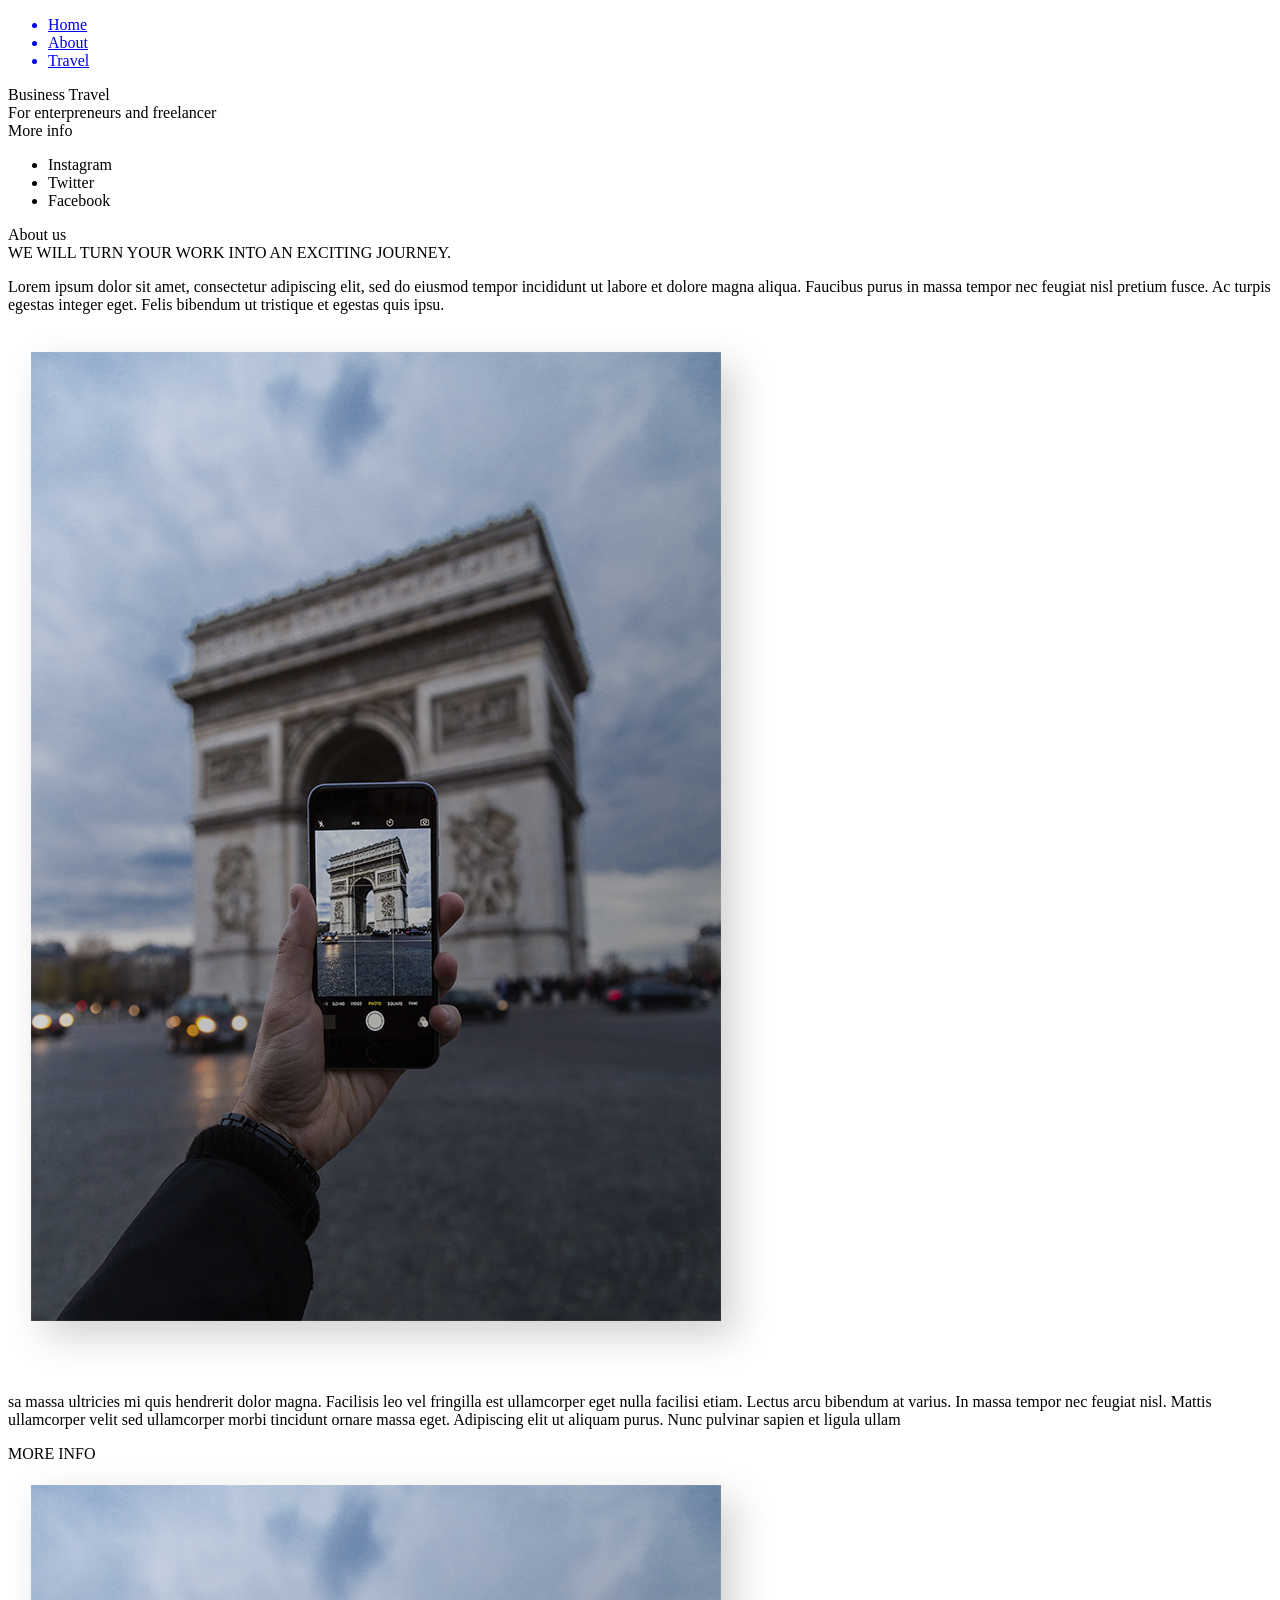
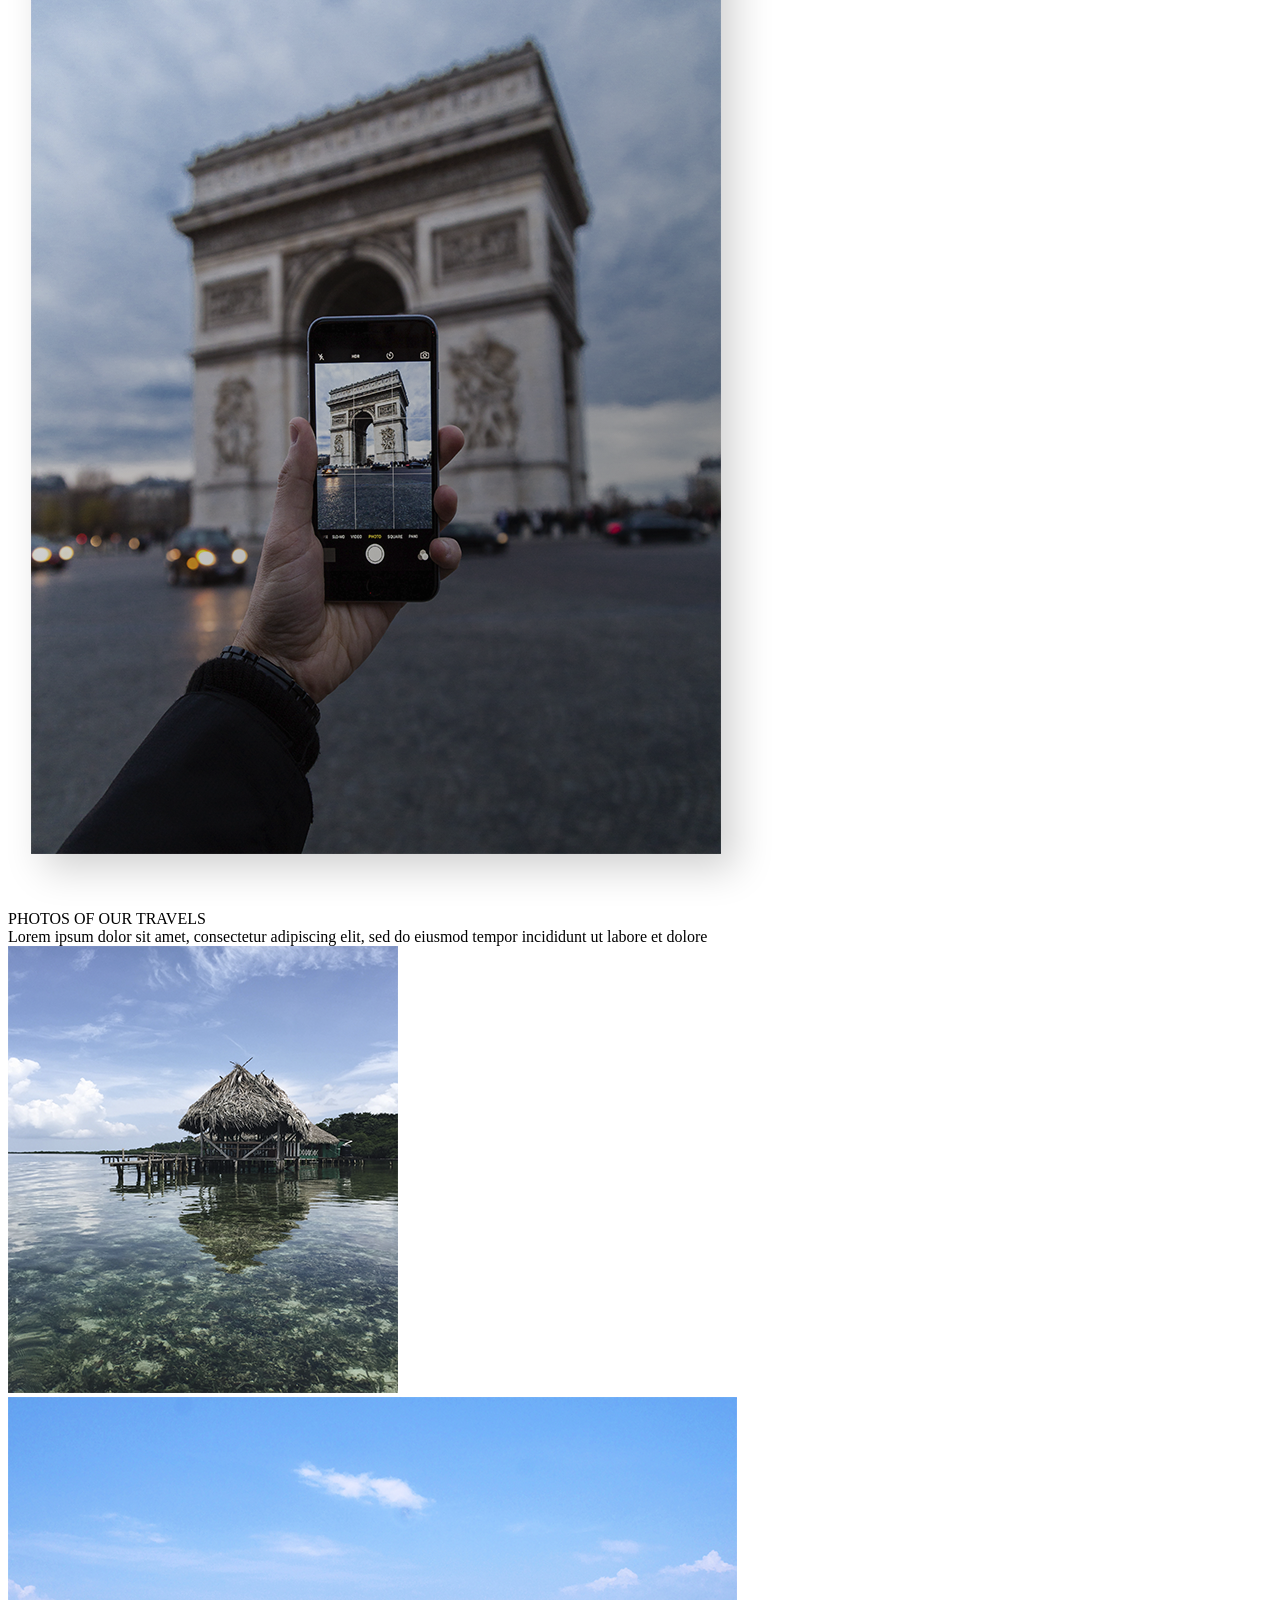
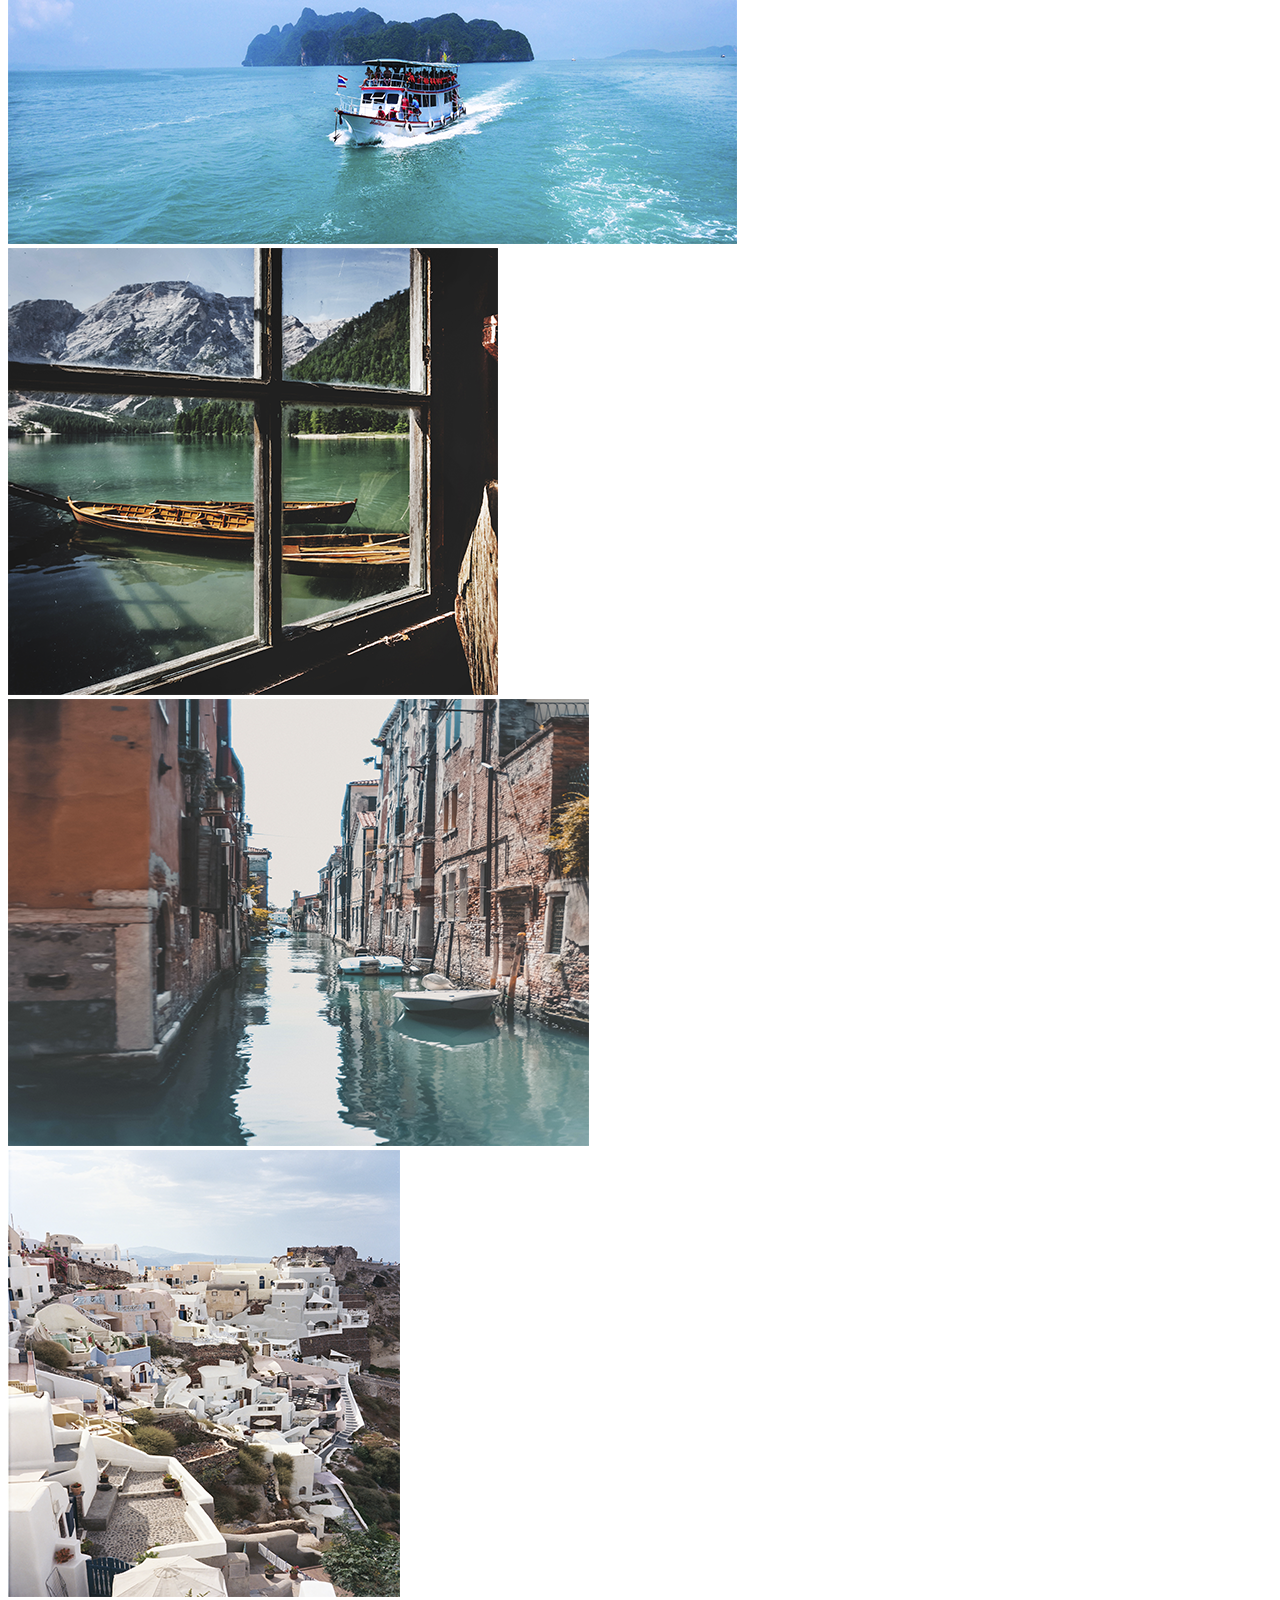
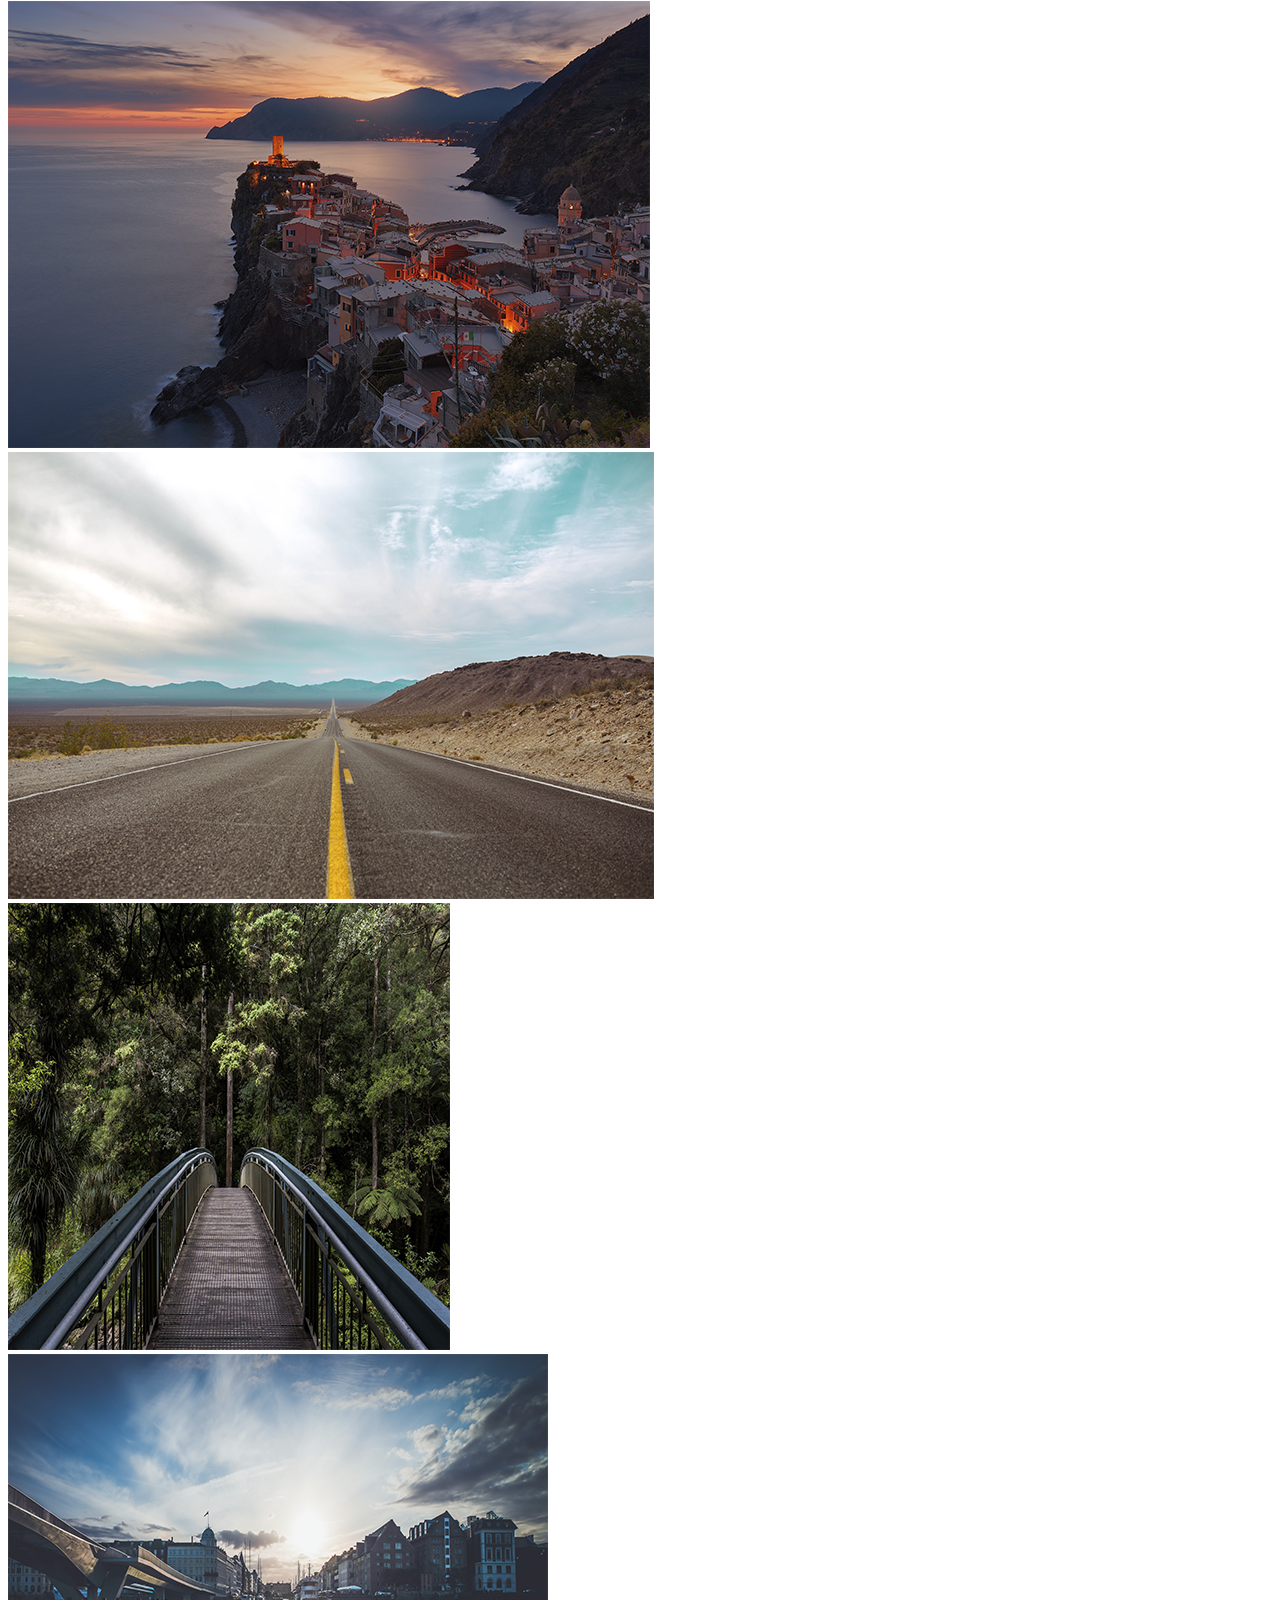
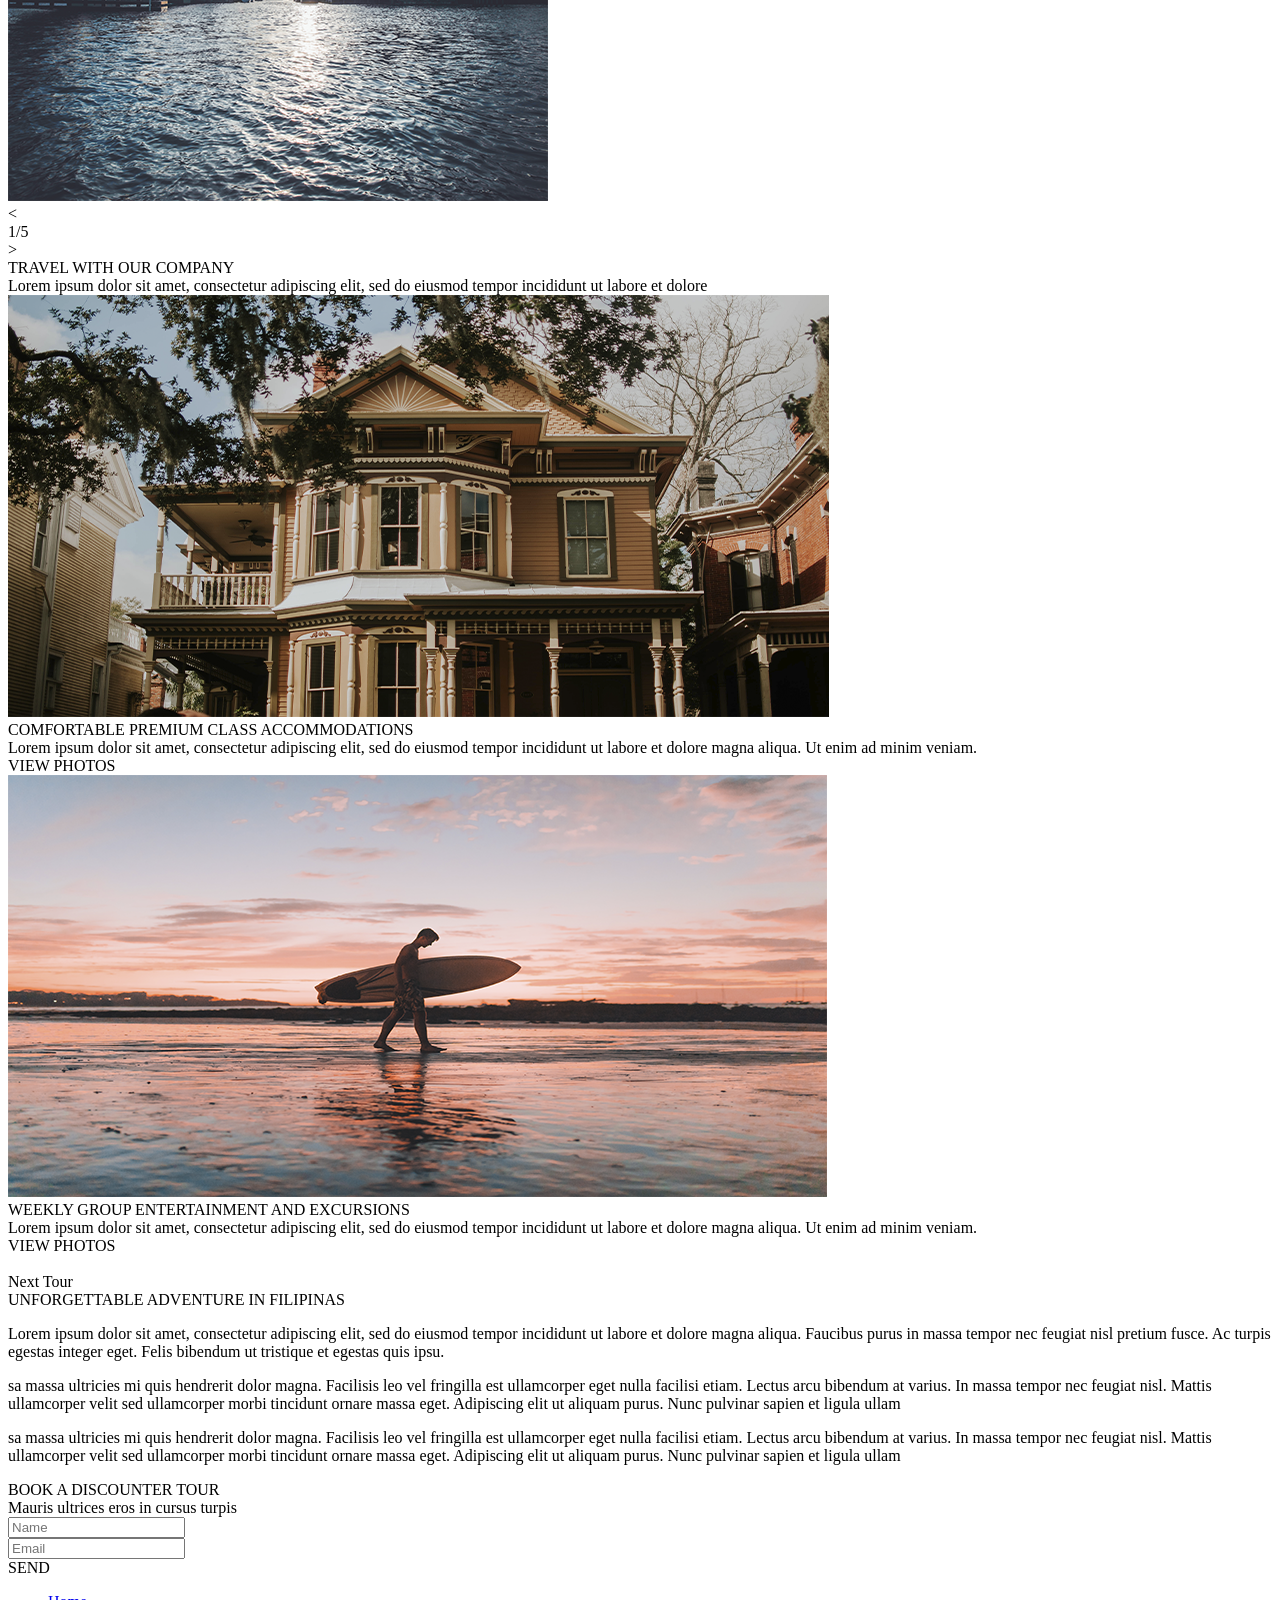
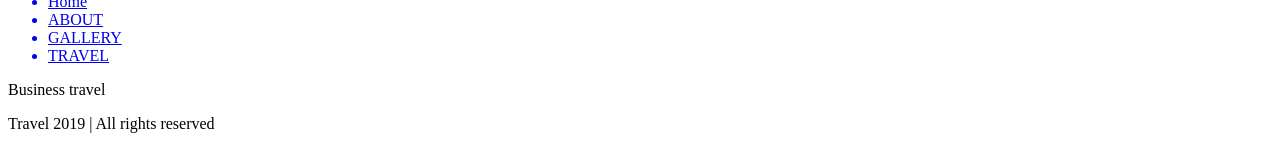
==== src/index.html @ 2fd4874b "add project" ====
<!DOCTYPE html>
<html lang="en">

<head>
    <meta charset="UTF-8">
    <meta name="viewport" content="width=device-width, initial-scale=1.0">
    <title>Document</title>
    <link rel="stylesheet" href="./css/style.min.css">
</head>

<body>
    <div class="wrapper">
        <header>
            <div class="header" id="home">
                <div class="header-container container">
                    <div class="header-container-nav">
                        <ul>
                            <a href="#home">
                                <li>Home</li>
                            </a>
                            <a href="#about">
                                <li>About</li>
                            </a>
                            <a href="#travel">
                                <li>Travel</li>
                            </a>
                        </ul>
                    </div>
                    <div class="header-container-block">
                        <div class="header-container-block-center">
                            <div class="header-container-block-center__title">Business Travel</div>
                            <div class="header-container-block-center__text">For enterpreneurs and freelancer</div>
                            <div class="header-container-block-center__button">More info</div>
                        </div>
                        <div class="header-container-block-right">
                            <ul>
                                <li>Instagram</li>
                                <li>Twitter</li>
                                <li>Facebook</li>
                            </ul>
                        </div>

                    </div>
                </div>
            </div>
        </header>
        <div class="about" id="about">
            <div class="about-container container">
                <div class="about-container-left">
                    <div class="about-container-left__subtitle">About us</div>
                    <div class="about-container-left__title">WE WILL TURN YOUR WORK INTO
                        AN EXCITING JOURNEY.</div>
                    <div class="about-container-left__text">
                        <p>Lorem ipsum dolor sit amet, consectetur adipiscing elit,
                            sed do eiusmod tempor incididunt ut labore et dolore
                            magna aliqua. Faucibus purus in massa tempor nec
                            feugiat nisl pretium fusce. Ac turpis egestas integer eget.
                            Felis bibendum ut tristique et egestas quis ipsu. </p>
                        <div class="arc">
                            <img src="img/arc.png" alt="">
                        </div>
                        <p>sa massa ultricies mi quis hendrerit dolor magna. Facilisis
                            leo vel fringilla est ullamcorper eget nulla facilisi etiam.
                            Lectus arcu bibendum at varius. In massa tempor nec
                            feugiat nisl. Mattis ullamcorper velit sed ullamcorper
                            morbi tincidunt ornare massa eget. Adipiscing elit ut
                            aliquam purus. Nunc pulvinar sapien et ligula ullam</p>
                    </div>
                    <div class="about-container-left__button">MORE INFO</div>
                </div>
                <div class="about-container-right">
                    <div class="about-container-right__image arc">
                        <img src="img/arc.png" alt="">
                    </div>
                </div>
            </div>
        </div>
        <!-- gallery -->
        <div class="gallery" id="gallery">
            <div class="gallery-container container">
                <div class="gallery-container-head">
                    <div class="gallery-container-head__title">PHOTOS OF OUR TRAVELS</div>
                    <div class="gallery-container-head__text">Lorem ipsum dolor sit amet, consectetur adipiscing elit,
                        sed do eiusmod tempor incididunt ut labore et dolore </div>
                </div>
                <div class="gallery-container-slider">
                    <div class="gallery-container-slider-block">
                        <div class="gallery-container-slider-block__item">
                            <img src="img/gallery_1.png" alt="">
                        </div>
                        <div class="gallery-container-slider-block__item">
                            <img src="img/gallery_2.png" alt="">
                        </div>
                        <div class="gallery-container-slider-block__item">
                            <img src="img/gallery_3.png" alt="">
                        </div>
                        <div class="gallery-container-slider-block__item">
                            <img src="img/gallery_4.png" alt="">
                        </div>
                        <div class="gallery-container-slider-block__item">
                            <img src="img/gallery_5.png" alt="">
                        </div>
                        <div class="gallery-container-slider-block__item">
                            <img src="img/gallery_6.png" alt="">
                        </div>
                        <div class="gallery-container-slider-block__item">
                            <img src="img/gallery_7.png" alt="">
                        </div>
                        <div class="gallery-container-slider-block__item">
                            <img src="img/gallery_8.png" alt="">
                        </div>
                        <div class="gallery-container-slider-block__item">
                            <img src="img/gallery_9.png" alt="">
                        </div>
                    </div>
                    <div class="gallery-container-slider-buttons">
                        <div class="gallery-container-slider-buttons__leftArrow">&lt;</div>
                        <div class="gallery-container-slider-buttons__currentPosition">1/<span>5</span></div>
                        <div class="gallery-container-slider-buttons__rightArrow">&gt;</div>
                    </div>
                </div>
            </div>
        </div>




        <div class="travel" id="travel">
            <div class="travel-container container">
                <div class="travel-container-head">
                    <div class="travel-container-head__title">TRAVEL WITH OUR COMPANY</div>
                    <div class="travel-container-head__text">Lorem ipsum dolor sit amet, consectetur
                        adipiscing elit,
                        sed do eiusmod tempor incididunt ut labore et dolore </div>
                </div>
                <div class="travel-container-block">
                    <div class="travel-container-block-item">
                        <div class="travel-container-block-item__image">
                            <img src="img/travel_1.png" alt="">
                        </div>
                        <div class="travel-container-block-item__title">COMFORTABLE PREMIUM CLASS ACCOMMODATIONS</div>
                        <div class="travel-container-block-item__text">Lorem ipsum dolor sit amet, consectetur
                            adipiscing
                            elit, sed do eiusmod tempor incididunt ut labore et
                            dolore magna aliqua. Ut enim ad minim veniam.</div>
                        <div class="travel-container-block-item__button">VIEW PHOTOS</div>
                    </div>
                    <div class="travel-container-block-item">
                        <div class="travel-container-block-item__image">
                            <img src="img/travel_2.png" alt="">
                        </div>
                        <div class="travel-container-block-item__title">WEEKLY GROUP ENTERTAINMENT AND EXCURSIONS</div>
                        <div class="travel-container-block-item__text">Lorem ipsum dolor sit amet, consectetur
                            adipiscing
                            elit, sed do eiusmod tempor incididunt ut labore et
                            dolore magna aliqua. Ut enim ad minim veniam.</div>
                        <div class="travel-container-block-item__button">VIEW PHOTOS</div>
                    </div>
                </div>
            </div>
        </div>
        <div class="tour">
            <div class="tour-container">
                <div class="tour-container container">
                    <div class="tour-container-left">
                        <div class="tour-container-left__image">
                            <img src="img/tour_1.png" alt="">
                        </div>
                    </div>
                    <div class="tour-container-right">
                        <div class="tour-container-right__subtitle">Next Tour</div>
                        <div class="tour-container-right__title">UNFORGETTABLE ADVENTURE
                            IN FILIPINAS</div>
                        <div class="tour-container-right__text">
                            <p>Lorem ipsum dolor sit amet, consectetur adipiscing elit,
                                sed do eiusmod tempor incididunt ut labore et dolore
                                magna aliqua. Faucibus purus in massa tempor nec
                                feugiat nisl pretium fusce. Ac turpis egestas integer eget.
                                Felis bibendum ut tristique et egestas quis ipsu. </p>
                            <p>sa massa ultricies mi quis hendrerit dolor magna. Facilisis
                                leo vel fringilla est ullamcorper eget nulla facilisi etiam.
                                Lectus arcu bibendum at varius. In massa tempor nec
                                feugiat nisl. Mattis ullamcorper velit sed ullamcorper
                                morbi tincidunt ornare massa eget. Adipiscing elit ut
                                aliquam purus. Nunc pulvinar sapien et ligula ullam</p>
                            <p>sa massa ultricies mi quis hendrerit dolor magna. Facilisis
                                leo vel fringilla est ullamcorper eget nulla facilisi etiam.
                                Lectus arcu bibendum at varius. In massa tempor nec
                                feugiat nisl. Mattis ullamcorper velit sed ullamcorper
                                morbi tincidunt ornare massa eget. Adipiscing elit ut
                                aliquam purus. Nunc pulvinar sapien et ligula ullam</p>
                        </div>

                    </div>

                </div>
            </div>
        </div>
        <div class="input">
            <div class="input-container container">
                <div class="input-container-block">
                    <div class="description">
                        <div class="input-container-block__title">BOOK A DISCOUNTER TOUR</div>
                        <div class="input-container-block__text">Mauris ultrices eros in cursus turpis </div>
                    </div>
                    <div class="input-container-block__inputName"><input type="text" placeholder="Name"></div>
                    <div class="input-container-block__inputEmail"><input type="text" placeholder="Email"></div>
                    <div class="input-container-block__button">SEND</div>
                </div>
            </div>
        </div>
        <footer>
            <div class="footer">
                <div class="footer-container container">
                    <div class="footer-container__nav">
                        <ul>
                            <a href="#home">
                                <li>Home</li>
                            </a>
                            <a href="#about">
                                <li>ABOUT</li>
                            </a>
                            <a href="#gallery">
                                <li>GALLERY</li>
                            </a>
                            <a href="#travel">
                                <li>TRAVEL</li>
                            </a>
                        </ul>
                    </div>
                    <div class="footer-container__sign">
                        <p>Business travel</p>
                        <p>Travel 2019 | All rights reserved</p>
                    </div>
                </div>
            </div>
        </footer>
    </div>
    <script src="./js/script.min.js"></script>
</body>

</html>
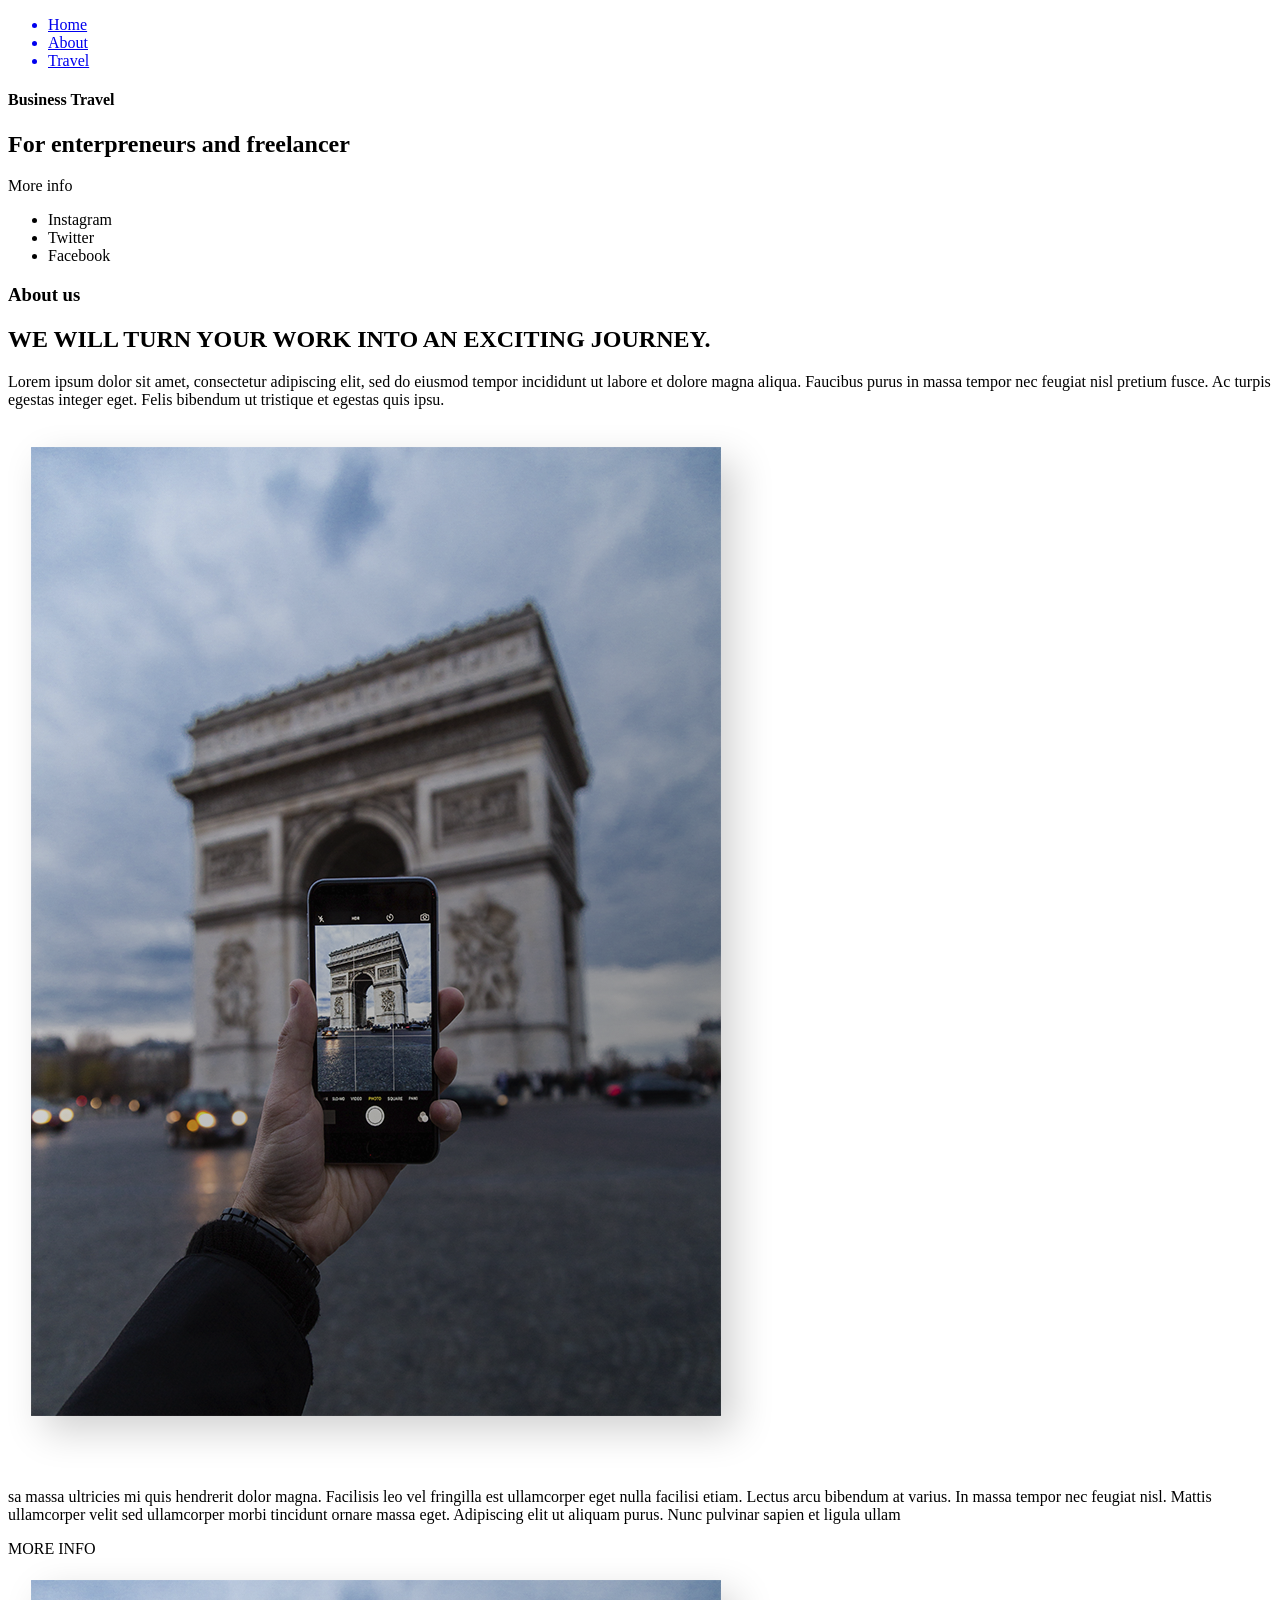
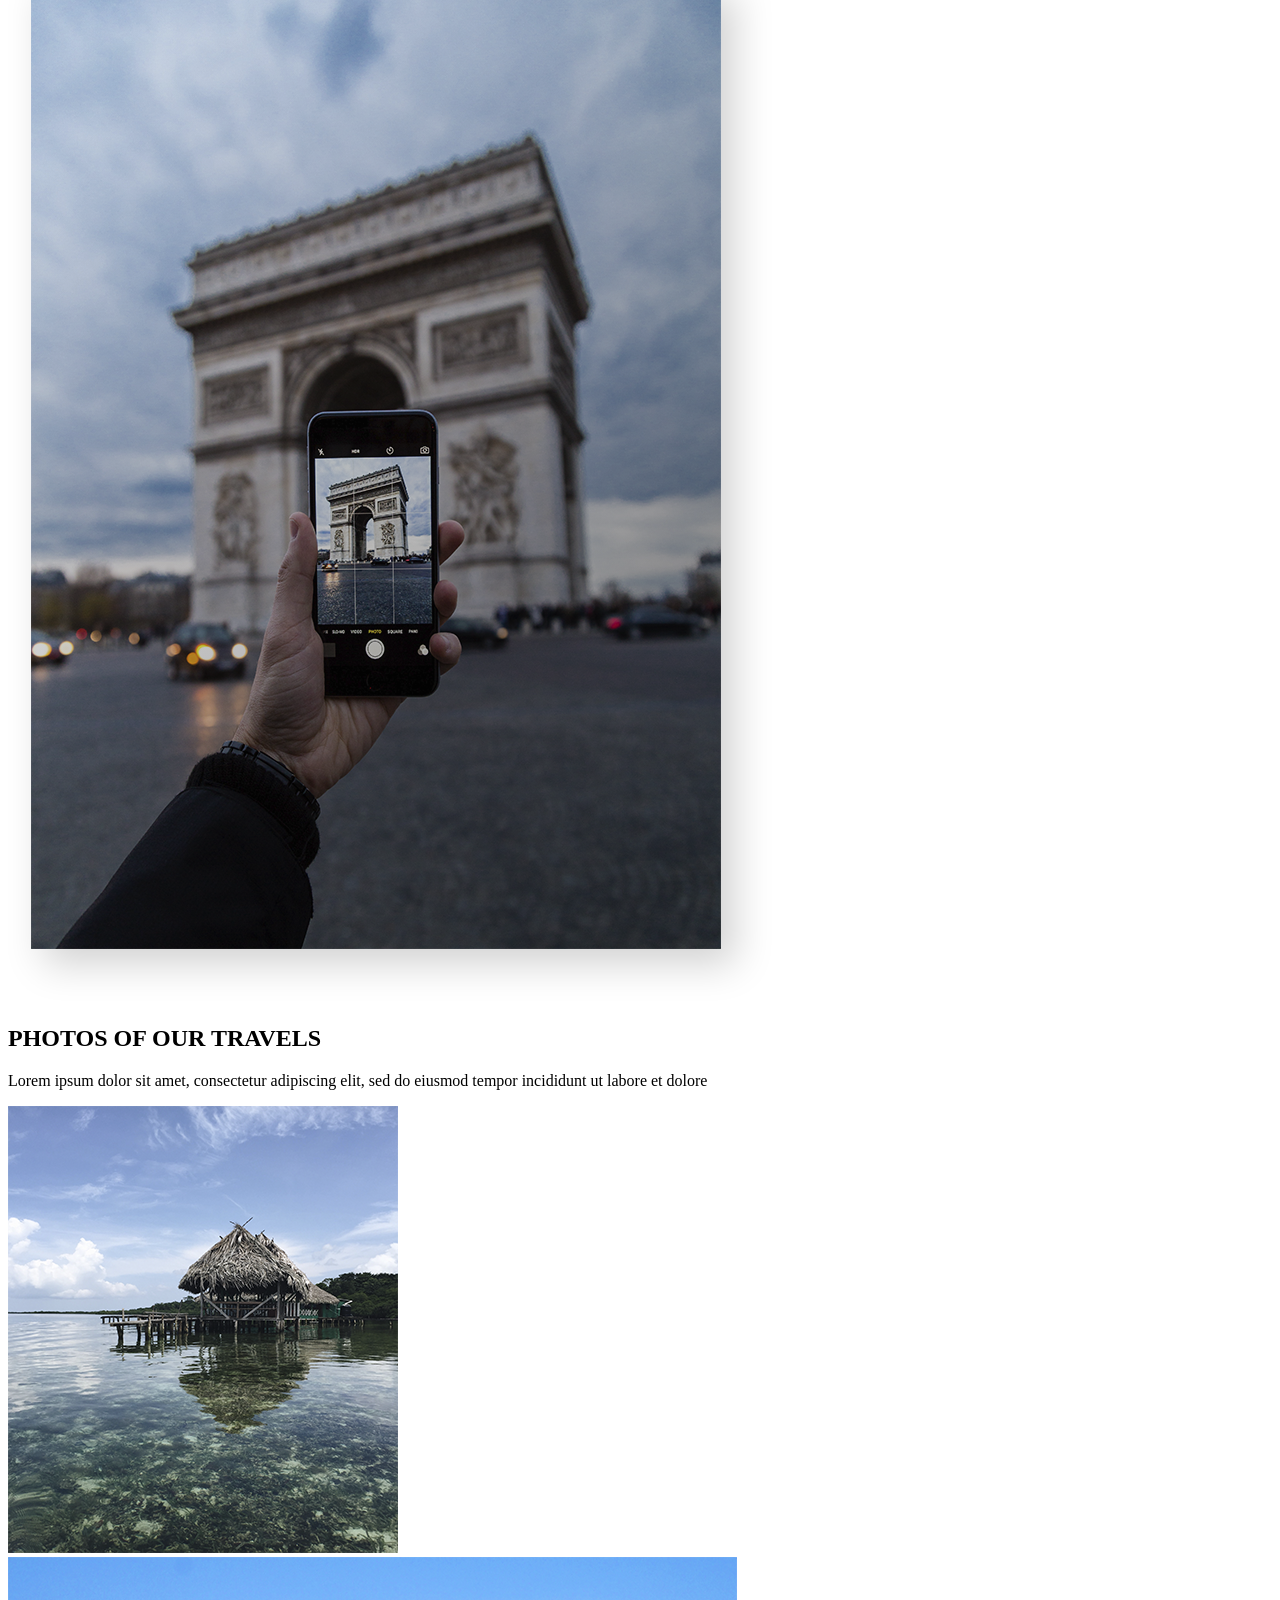
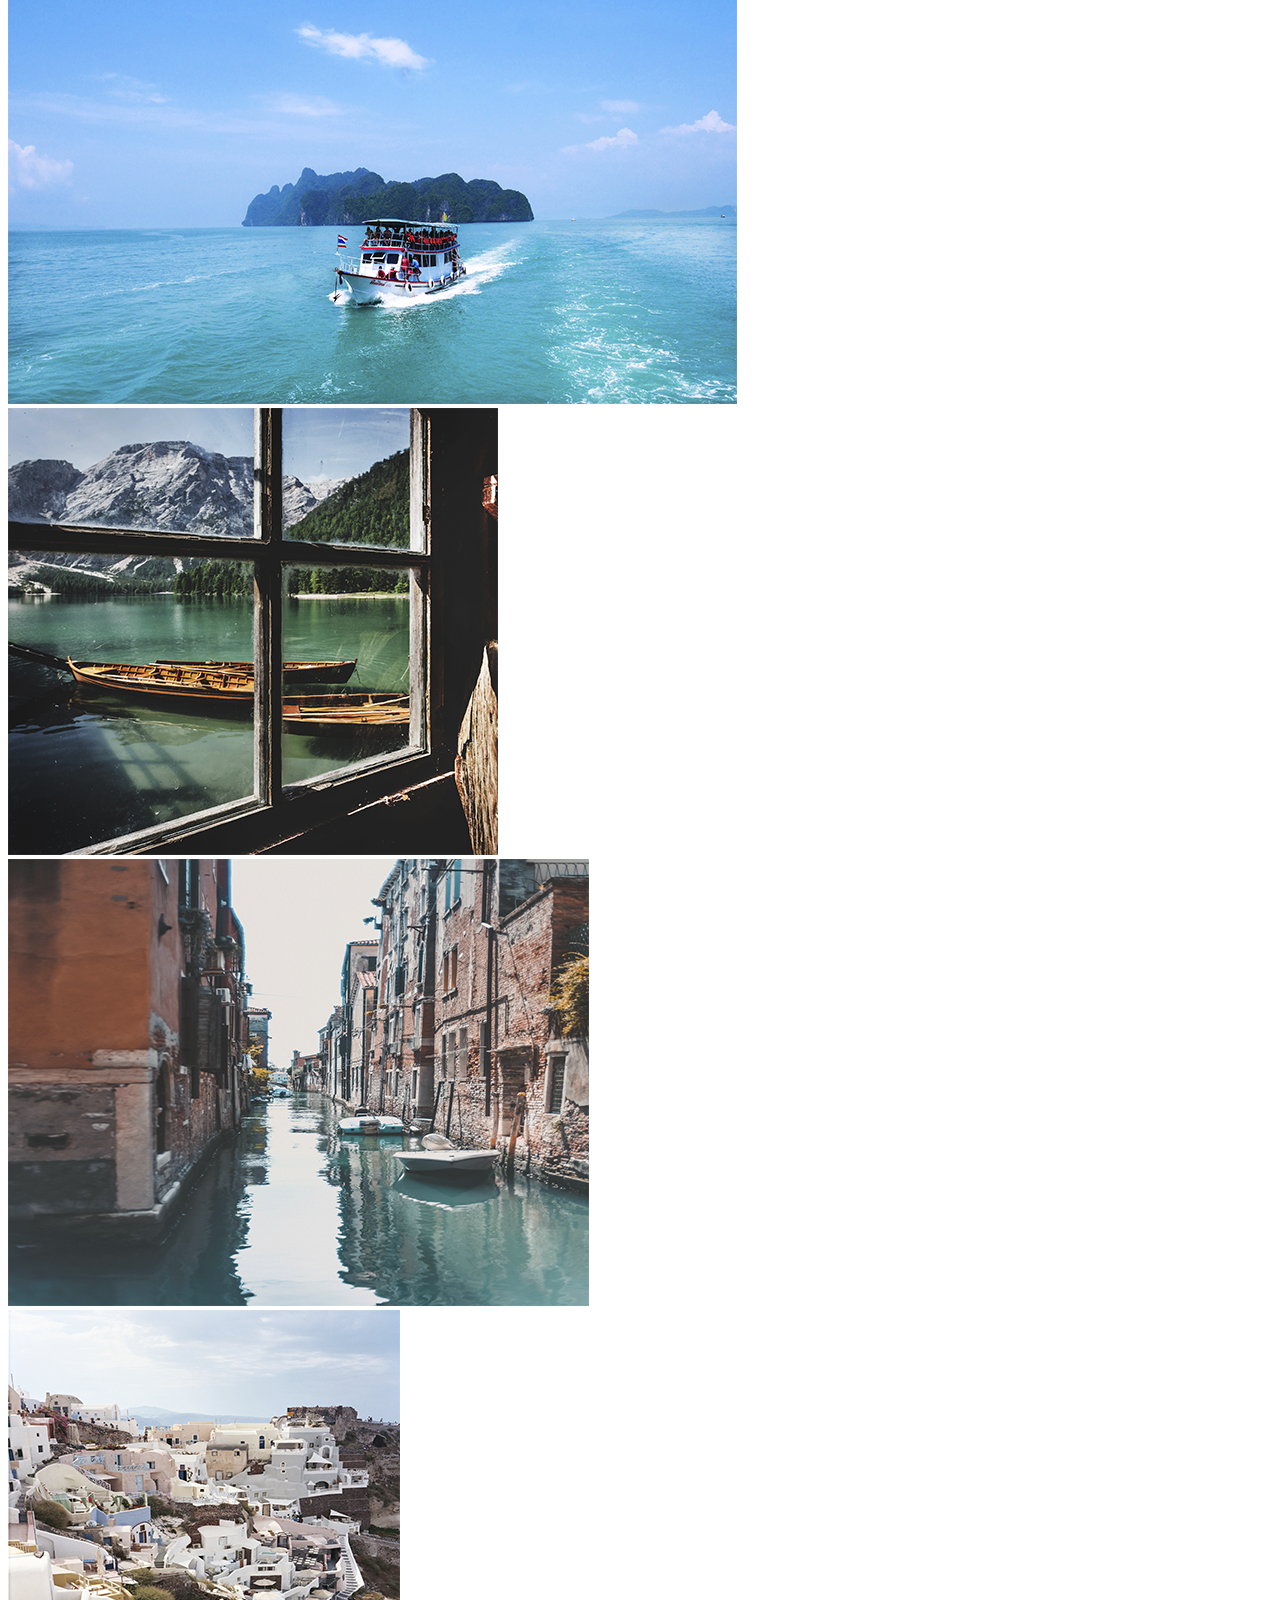
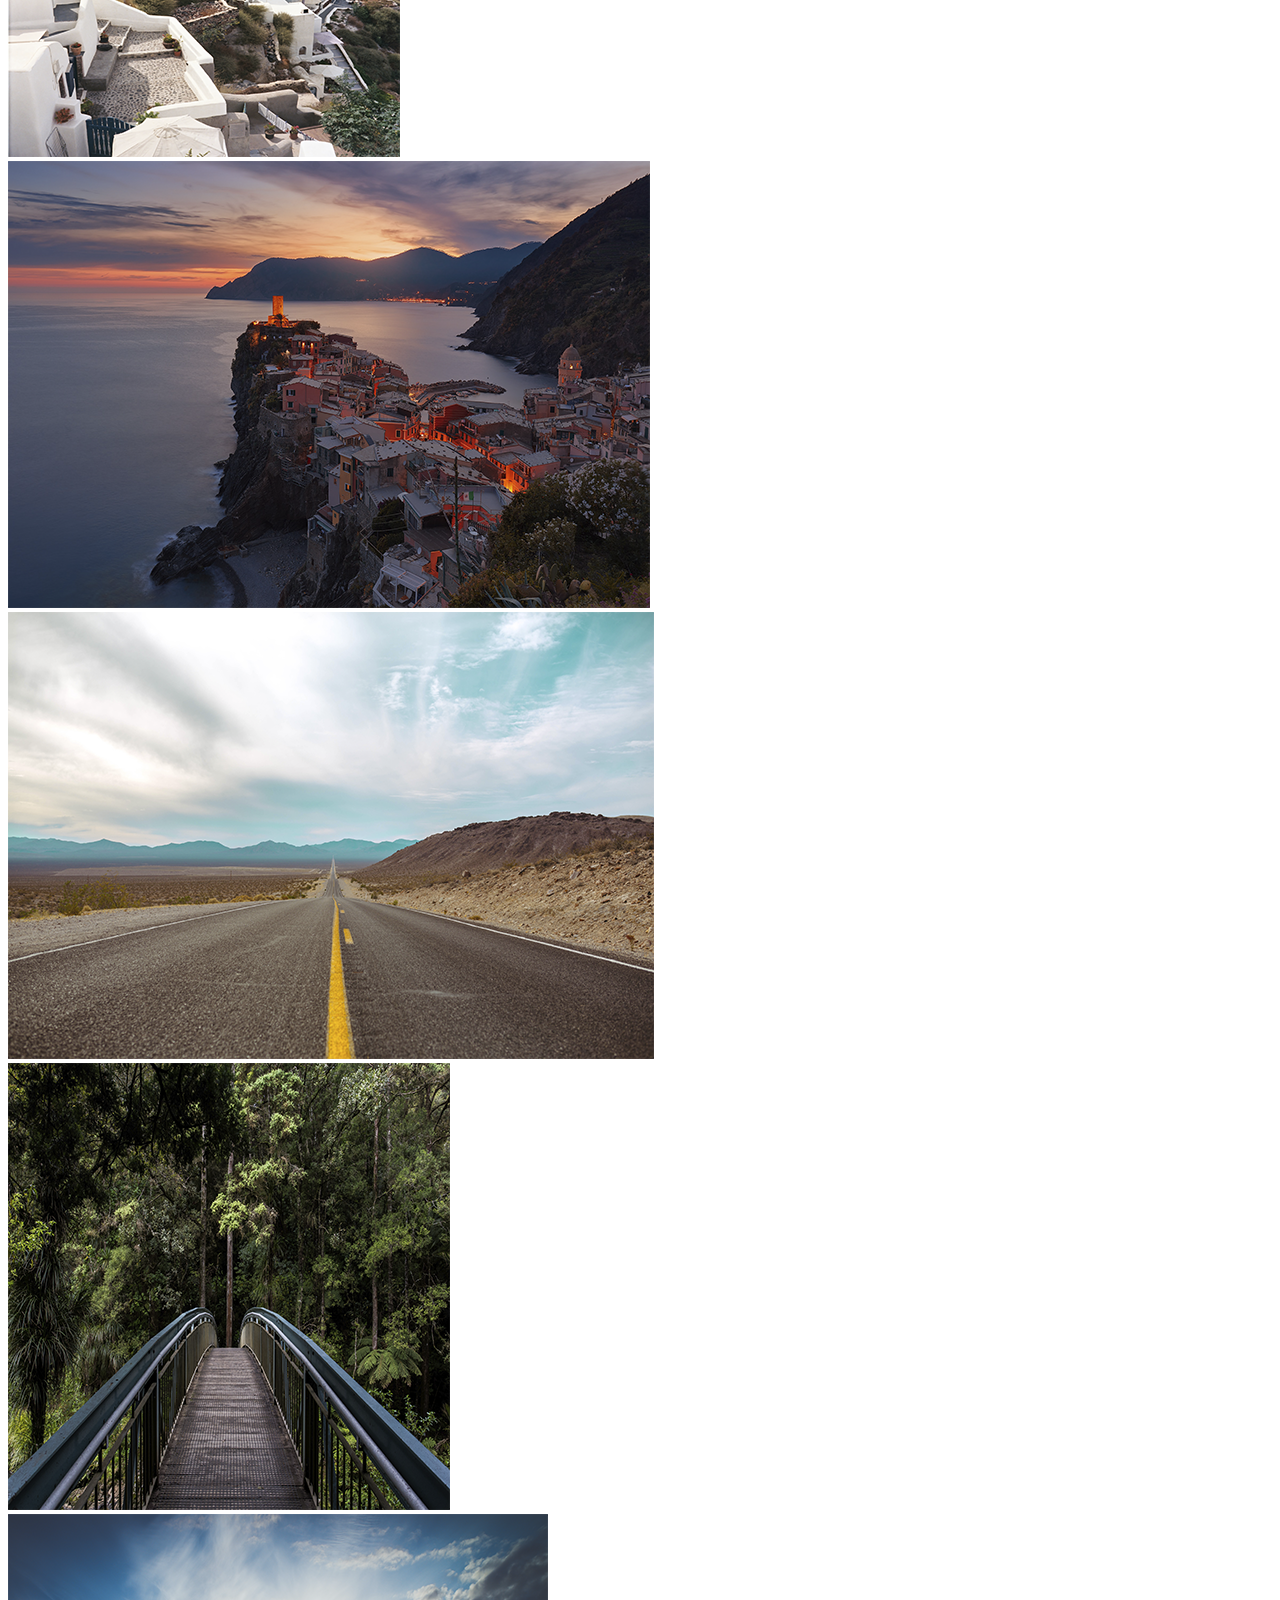
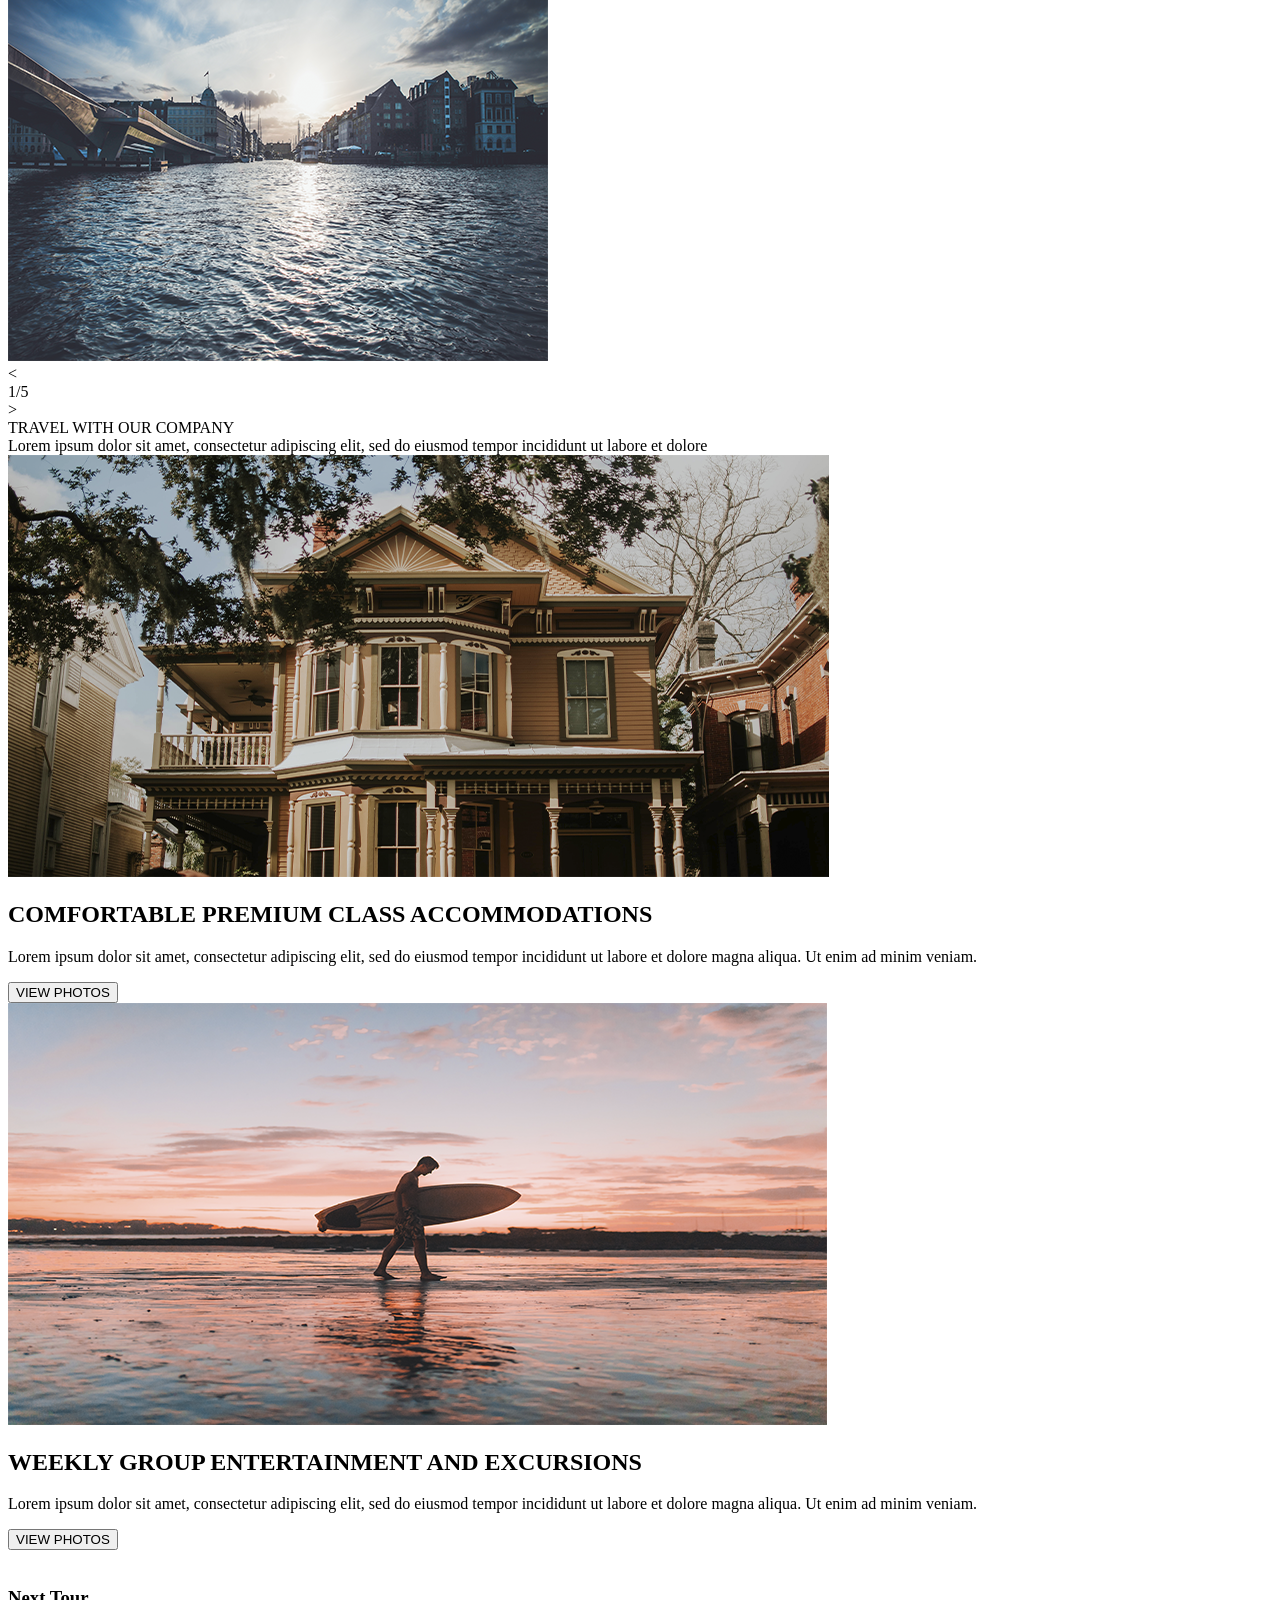
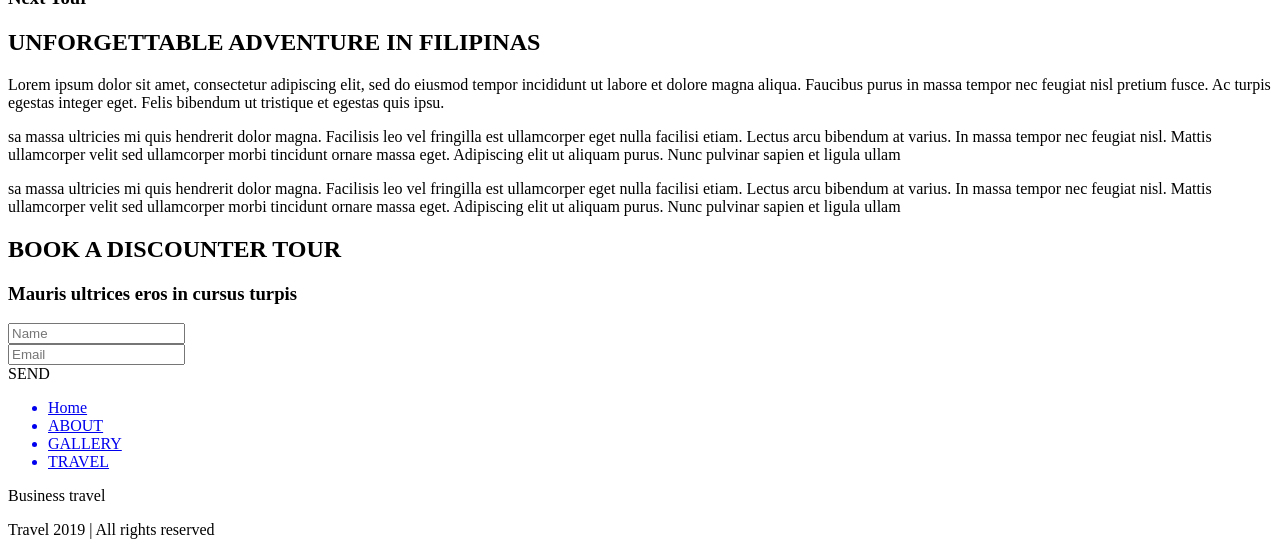
==== commit bd186b2f: "tag fix" ====
--- a/src/index.html
+++ b/src/index.html
@@ -9,169 +9,180 @@
 </head>
 
 <body>
-    <div class="wrapper">
-        <header>
-            <div class="header" id="home">
-                <div class="header-container container">
-                    <div class="header-container-nav">
-                        <ul>
-                            <a href="#home">
-                                <li>Home</li>
-                            </a>
-                            <a href="#about">
-                                <li>About</li>
-                            </a>
-                            <a href="#travel">
-                                <li>Travel</li>
-                            </a>
-                        </ul>
+    <main>
+        <div class="wrapper">
+            <header>
+                <section class="header" id="home">
+                    <div class="header-container container">
+                        <nav class="header-container-nav">
+                            <ul>
+                                <a href="#home">
+                                    <li>Home</li>
+                                </a>
+                                <a href="#about">
+                                    <li>About</li>
+                                </a>
+                                <a href="#travel">
+                                    <li>Travel</li>
+                                </a>
+                            </ul>
+                        </nav>
+                        <section class="header-container-block">
+                            <section class="header-container-block-center">
+                                <h1 class="header-container-block-center__title">Business Travel</h1>
+                                <h2 class="header-container-block-center__text">For enterpreneurs and freelancer</h2>
+                                <div class="header-container-block-center__button">More info</div>
+                            </section>
+                            <nav class="header-container-block-right">
+                                <ul>
+                                    <li>Instagram</li>
+                                    <li>Twitter</li>
+                                    <li>Facebook</li>
+                                </ul>
+                            </nav>
+                        </section>
                     </div>
-                    <div class="header-container-block">
-                        <div class="header-container-block-center">
-                            <div class="header-container-block-center__title">Business Travel</div>
-                            <div class="header-container-block-center__text">For enterpreneurs and freelancer</div>
-                            <div class="header-container-block-center__button">More info</div>
-                        </div>
-                        <div class="header-container-block-right">
-                            <ul>
-                                <li>Instagram</li>
-                                <li>Twitter</li>
-                                <li>Facebook</li>
-                            </ul>
-                        </div>
-
-                    </div>
-                </div>
-            </div>
-        </header>
-        <div class="about" id="about">
-            <div class="about-container container">
-                <div class="about-container-left">
-                    <div class="about-container-left__subtitle">About us</div>
-                    <div class="about-container-left__title">WE WILL TURN YOUR WORK INTO
-                        AN EXCITING JOURNEY.</div>
-                    <div class="about-container-left__text">
-                        <p>Lorem ipsum dolor sit amet, consectetur adipiscing elit,
-                            sed do eiusmod tempor incididunt ut labore et dolore
-                            magna aliqua. Faucibus purus in massa tempor nec
-                            feugiat nisl pretium fusce. Ac turpis egestas integer eget.
-                            Felis bibendum ut tristique et egestas quis ipsu. </p>
-                        <div class="arc">
+                </section>
+            </header>
+
+
+
+            <section class="about" id="about">
+                <div class="about-container container">
+                    <article class="about-container-left">
+                        <h3 class="about-container-left__subtitle">About us</h3>
+                        <h2 class="about-container-left__title">WE WILL TURN YOUR WORK INTO
+                            AN EXCITING JOURNEY.</h2>
+                        <section class="about-container-left__text">
+                            <p>Lorem ipsum dolor sit amet, consectetur adipiscing elit,
+                                sed do eiusmod tempor incididunt ut labore et dolore
+                                magna aliqua. Faucibus purus in massa tempor nec
+                                feugiat nisl pretium fusce. Ac turpis egestas integer eget.
+                                Felis bibendum ut tristique et egestas quis ipsu. </p>
+                            <div class="arc">
+                                <img src="img/arc.png" alt="">
+                            </div>
+                            <p>sa massa ultricies mi quis hendrerit dolor magna. Facilisis
+                                leo vel fringilla est ullamcorper eget nulla facilisi etiam.
+                                Lectus arcu bibendum at varius. In massa tempor nec
+                                feugiat nisl. Mattis ullamcorper velit sed ullamcorper
+                                morbi tincidunt ornare massa eget. Adipiscing elit ut
+                                aliquam purus. Nunc pulvinar sapien et ligula ullam</p>
+                        </section>
+                        <div class="about-container-left__button">MORE INFO</div>
+                    </article>
+                    <section class="about-container-right">
+                        <div class="about-container-right__image crc">
                             <img src="img/arc.png" alt="">
                         </div>
-                        <p>sa massa ultricies mi quis hendrerit dolor magna. Facilisis
-                            leo vel fringilla est ullamcorper eget nulla facilisi etiam.
-                            Lectus arcu bibendum at varius. In massa tempor nec
-                            feugiat nisl. Mattis ullamcorper velit sed ullamcorper
-                            morbi tincidunt ornare massa eget. Adipiscing elit ut
-                            aliquam purus. Nunc pulvinar sapien et ligula ullam</p>
-                    </div>
-                    <div class="about-container-left__button">MORE INFO</div>
-                </div>
-                <div class="about-container-right">
-                    <div class="about-container-right__image arc">
-                        <img src="img/arc.png" alt="">
-                    </div>
-                </div>
-            </div>
+                    </section>
+                </div>
+            </section>
+
+
+            <!-- gallery -->
+            <section class="gallery" id="gallery">
+                <div class="gallery-container container">
+                    <section class="gallery-container-head">
+                        <h2 class="gallery-container-head__title">PHOTOS OF OUR TRAVELS</h2>
+                        <p class="gallery-container-head__text">Lorem ipsum dolor sit amet, consectetur adipiscing
+                            elit,
+                            sed do eiusmod tempor incididunt ut labore et dolore </p>
+                    </section>
+                    <section class="gallery-container-slider">
+                        <section class="gallery-container-slider-block">
+                            <div class="gallery-container-slider-block__item">
+                                <img src="img/gallery_1.png" alt="">
+                            </div>
+                            <div class="gallery-container-slider-block__item">
+                                <img src="img/gallery_2.png" alt="">
+                            </div>
+                            <div class="gallery-container-slider-block__item">
+                                <img src="img/gallery_3.png" alt="">
+                            </div>
+                            <div class="gallery-container-slider-block__item">
+                                <img src="img/gallery_4.png" alt="">
+                            </div>
+                            <div class="gallery-container-slider-block__item">
+                                <img src="img/gallery_5.png" alt="">
+                            </div>
+                            <div class="gallery-container-slider-block__item">
+                                <img src="img/gallery_6.png" alt="">
+                            </div>
+                            <div class="gallery-container-slider-block__item">
+                                <img src="img/gallery_7.png" alt="">
+                            </div>
+                            <div class="gallery-container-slider-block__item">
+                                <img src="img/gallery_8.png" alt="">
+                            </div>
+                            <div class="gallery-container-slider-block__item">
+                                <img src="img/gallery_9.png" alt="">
+                            </div>
+                        </section>
+                        <section class="gallery-container-slider-buttons">
+                            <div class="gallery-container-slider-buttons__leftArrow">&lt;</div>
+                            <div class="gallery-container-slider-buttons__currentPosition">1/<span>5</span></div>
+                            <div class="gallery-container-slider-buttons__rightArrow">&gt;</div>
+                        </section>
+                </div>
         </div>
-        <!-- gallery -->
-        <div class="gallery" id="gallery">
-            <div class="gallery-container container">
-                <div class="gallery-container-head">
-                    <div class="gallery-container-head__title">PHOTOS OF OUR TRAVELS</div>
-                    <div class="gallery-container-head__text">Lorem ipsum dolor sit amet, consectetur adipiscing elit,
-                        sed do eiusmod tempor incididunt ut labore et dolore </div>
-                </div>
-                <div class="gallery-container-slider">
-                    <div class="gallery-container-slider-block">
-                        <div class="gallery-container-slider-block__item">
-                            <img src="img/gallery_1.png" alt="">
-                        </div>
-                        <div class="gallery-container-slider-block__item">
-                            <img src="img/gallery_2.png" alt="">
-                        </div>
-                        <div class="gallery-container-slider-block__item">
-                            <img src="img/gallery_3.png" alt="">
-                        </div>
-                        <div class="gallery-container-slider-block__item">
-                            <img src="img/gallery_4.png" alt="">
-                        </div>
-                        <div class="gallery-container-slider-block__item">
-                            <img src="img/gallery_5.png" alt="">
-                        </div>
-                        <div class="gallery-container-slider-block__item">
-                            <img src="img/gallery_6.png" alt="">
-                        </div>
-                        <div class="gallery-container-slider-block__item">
-                            <img src="img/gallery_7.png" alt="">
-                        </div>
-                        <div class="gallery-container-slider-block__item">
-                            <img src="img/gallery_8.png" alt="">
-                        </div>
-                        <div class="gallery-container-slider-block__item">
-                            <img src="img/gallery_9.png" alt="">
-                        </div>
-                    </div>
-                    <div class="gallery-container-slider-buttons">
-                        <div class="gallery-container-slider-buttons__leftArrow">&lt;</div>
-                        <div class="gallery-container-slider-buttons__currentPosition">1/<span>5</span></div>
-                        <div class="gallery-container-slider-buttons__rightArrow">&gt;</div>
-                    </div>
-                </div>
-            </div>
-        </div>
-
-
-
-
-        <div class="travel" id="travel">
+        </section>
+
+
+
+
+        <section class="travel" id="travel">
             <div class="travel-container container">
-                <div class="travel-container-head">
+                <section class="travel-container-head">
                     <div class="travel-container-head__title">TRAVEL WITH OUR COMPANY</div>
                     <div class="travel-container-head__text">Lorem ipsum dolor sit amet, consectetur
                         adipiscing elit,
                         sed do eiusmod tempor incididunt ut labore et dolore </div>
-                </div>
-                <div class="travel-container-block">
-                    <div class="travel-container-block-item">
+                </section>
+
+                <section class="travel-container-block">
+                    <section class="travel-container-block-item">
                         <div class="travel-container-block-item__image">
                             <img src="img/travel_1.png" alt="">
                         </div>
-                        <div class="travel-container-block-item__title">COMFORTABLE PREMIUM CLASS ACCOMMODATIONS</div>
-                        <div class="travel-container-block-item__text">Lorem ipsum dolor sit amet, consectetur
+                        <h2 class="travel-container-block-item__title">COMFORTABLE PREMIUM CLASS ACCOMMODATIONS
+                        </h2>
+                        <p class="travel-container-block-item__text">Lorem ipsum dolor sit amet, consectetur
                             adipiscing
                             elit, sed do eiusmod tempor incididunt ut labore et
-                            dolore magna aliqua. Ut enim ad minim veniam.</div>
-                        <div class="travel-container-block-item__button">VIEW PHOTOS</div>
-                    </div>
-                    <div class="travel-container-block-item">
+                            dolore magna aliqua. Ut enim ad minim veniam.</p>
+                        <button class="travel-container-block-item__button">VIEW PHOTOS</button>
+                    </section>
+                    <section class="travel-container-block-item">
                         <div class="travel-container-block-item__image">
                             <img src="img/travel_2.png" alt="">
                         </div>
-                        <div class="travel-container-block-item__title">WEEKLY GROUP ENTERTAINMENT AND EXCURSIONS</div>
-                        <div class="travel-container-block-item__text">Lorem ipsum dolor sit amet, consectetur
+                        <h2 class="travel-container-block-item__title">WEEKLY GROUP ENTERTAINMENT AND EXCURSIONS
+                        </h2>
+                        <p class="travel-container-block-item__text">Lorem ipsum dolor sit amet, consectetur
                             adipiscing
                             elit, sed do eiusmod tempor incididunt ut labore et
-                            dolore magna aliqua. Ut enim ad minim veniam.</div>
-                        <div class="travel-container-block-item__button">VIEW PHOTOS</div>
-                    </div>
-                </div>
-            </div>
-        </div>
-        <div class="tour">
+                            dolore magna aliqua. Ut enim ad minim veniam.</p>
+                        <button class="travel-container-block-item__button">VIEW PHOTOS</button>
+                    </section>
+                </section>
+            </div>
+        </section>
+
+
+        <section class="tour">
             <div class="tour-container">
                 <div class="tour-container container">
-                    <div class="tour-container-left">
+                    <section class="tour-container-left">
                         <div class="tour-container-left__image">
                             <img src="img/tour_1.png" alt="">
                         </div>
-                    </div>
-                    <div class="tour-container-right">
-                        <div class="tour-container-right__subtitle">Next Tour</div>
-                        <div class="tour-container-right__title">UNFORGETTABLE ADVENTURE
-                            IN FILIPINAS</div>
-                        <div class="tour-container-right__text">
+                    </section>
+                    <article class="tour-container-right">
+                        <h3 class="tour-container-right__subtitle">Next Tour</h3>
+                        <h2 class="tour-container-right__title">UNFORGETTABLE ADVENTURE
+                            IN FILIPINAS</h2>
+                        <section class="tour-container-right__text">
                             <p>Lorem ipsum dolor sit amet, consectetur adipiscing elit,
                                 sed do eiusmod tempor incididunt ut labore et dolore
                                 magna aliqua. Faucibus purus in massa tempor nec
@@ -189,30 +200,31 @@
                                 feugiat nisl. Mattis ullamcorper velit sed ullamcorper
                                 morbi tincidunt ornare massa eget. Adipiscing elit ut
                                 aliquam purus. Nunc pulvinar sapien et ligula ullam</p>
-                        </div>
-
-                    </div>
-
-                </div>
-            </div>
-        </div>
-        <div class="input">
+                        </section>
+                    </article>
+                </div>
+            </div>
+        </section>
+
+
+        <section class="input">
             <div class="input-container container">
-                <div class="input-container-block">
-                    <div class="description">
-                        <div class="input-container-block__title">BOOK A DISCOUNTER TOUR</div>
-                        <div class="input-container-block__text">Mauris ultrices eros in cursus turpis </div>
-                    </div>
+                <form class="input-container-block">
+                    <section class="description">
+                        <h2 class="input-container-block__title">BOOK A DISCOUNTER TOUR</h2>
+                        <h3 class="input-container-block__text">Mauris ultrices eros in cursus turpis </h3>
+                    </section>
                     <div class="input-container-block__inputName"><input type="text" placeholder="Name"></div>
                     <div class="input-container-block__inputEmail"><input type="text" placeholder="Email"></div>
                     <div class="input-container-block__button">SEND</div>
-                </div>
-            </div>
-        </div>
+                </form>
+            </div>
+        </section>
+
         <footer>
             <div class="footer">
                 <div class="footer-container container">
-                    <div class="footer-container__nav">
+                    <nav class="footer-container__nav">
                         <ul>
                             <a href="#home">
                                 <li>Home</li>
@@ -227,16 +239,17 @@
                                 <li>TRAVEL</li>
                             </a>
                         </ul>
-                    </div>
-                    <div class="footer-container__sign">
+                    </nav>
+                    <section class="footer-container__sign">
                         <p>Business travel</p>
                         <p>Travel 2019 | All rights reserved</p>
-                    </div>
+                    </section>
                 </div>
             </div>
         </footer>
-    </div>
-    <script src="./js/script.min.js"></script>
+        </div>
+        <script src="./js/script.min.js"></script>
+    </main>
 </body>
 
 </html>
